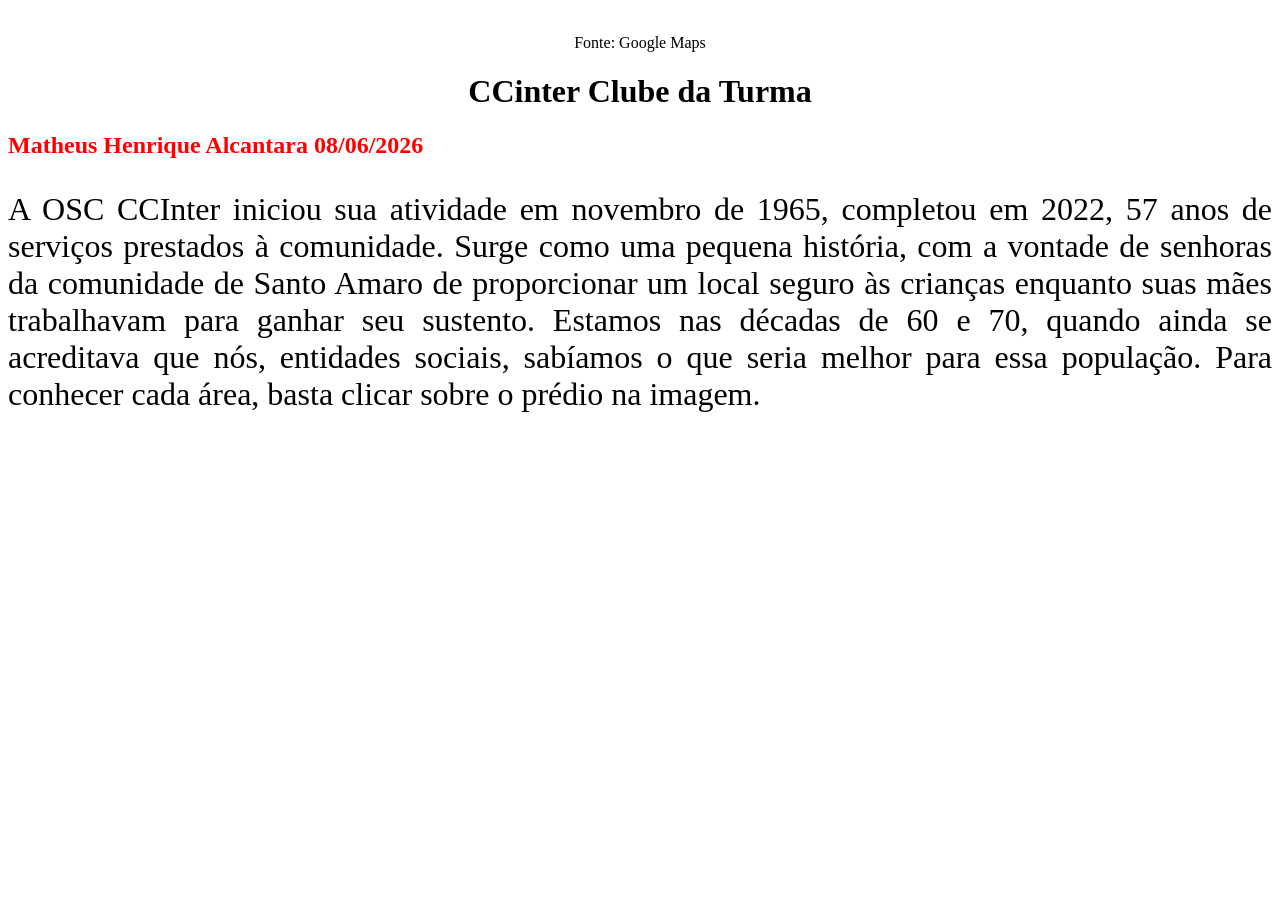
==== index.html @ 9f14c8a4 "Atividade 7 (mapa)" ====
<!DOCTYPE html>
<html lang="pt-BR">
<head>
    <meta charset="UTF-8">
    <meta name="viewport" content="width=device-width, initial-scale=1.0">
    <link rel="stylesheet" href="index.css">
    <title>Atividade: Mapa Interativo de 4 Regiões</title>
    <body>
        <figure><img src="ccinter.png" alt="" usemap="#clube"><figcaption>Fonte: Google Maps</figcaption></figure>
        <map name="clube">
            <area shape="poly" coords="52,268,44,225,224,141,383,67,387,166,389,257,215,260," href="arte.html" alt="">
            <area shape="rect" coords="398,62,441,252" href="prof.html" alt="">
            <area shape="circle" coords="497,100,50" href="cei.html" alt="">
        </map>
        <h1>CCinter Clube da Turma</h1>
        <h2>Matheus Henrique Alcantara 08/06/2026</h2>
        <p>A OSC CCInter iniciou sua atividade em novembro de 1965, completou em 2022, 57 anos
de serviços prestados à comunidade. Surge como uma pequena história, com a vontade
de senhoras da comunidade de Santo Amaro de proporcionar um local seguro às
crianças enquanto suas mães trabalhavam para ganhar seu sustento. Estamos nas
décadas de 60 e 70, quando ainda se acreditava que nós, entidades sociais, sabíamos o
que seria melhor para essa população. Para conhecer cada área, basta clicar sobre o
prédio na imagem.</p>


       
        
        

        

</body>
</html>
---- index.css ----
body{
    text-align: center;
}

h2{
    color: red;
    text-align: justify;
}

p{
    text-align: justify;
    font-size: 2rem;
}

figure{

}

button{
    color: blue;
    border: none;
    cursor: pointer;
}
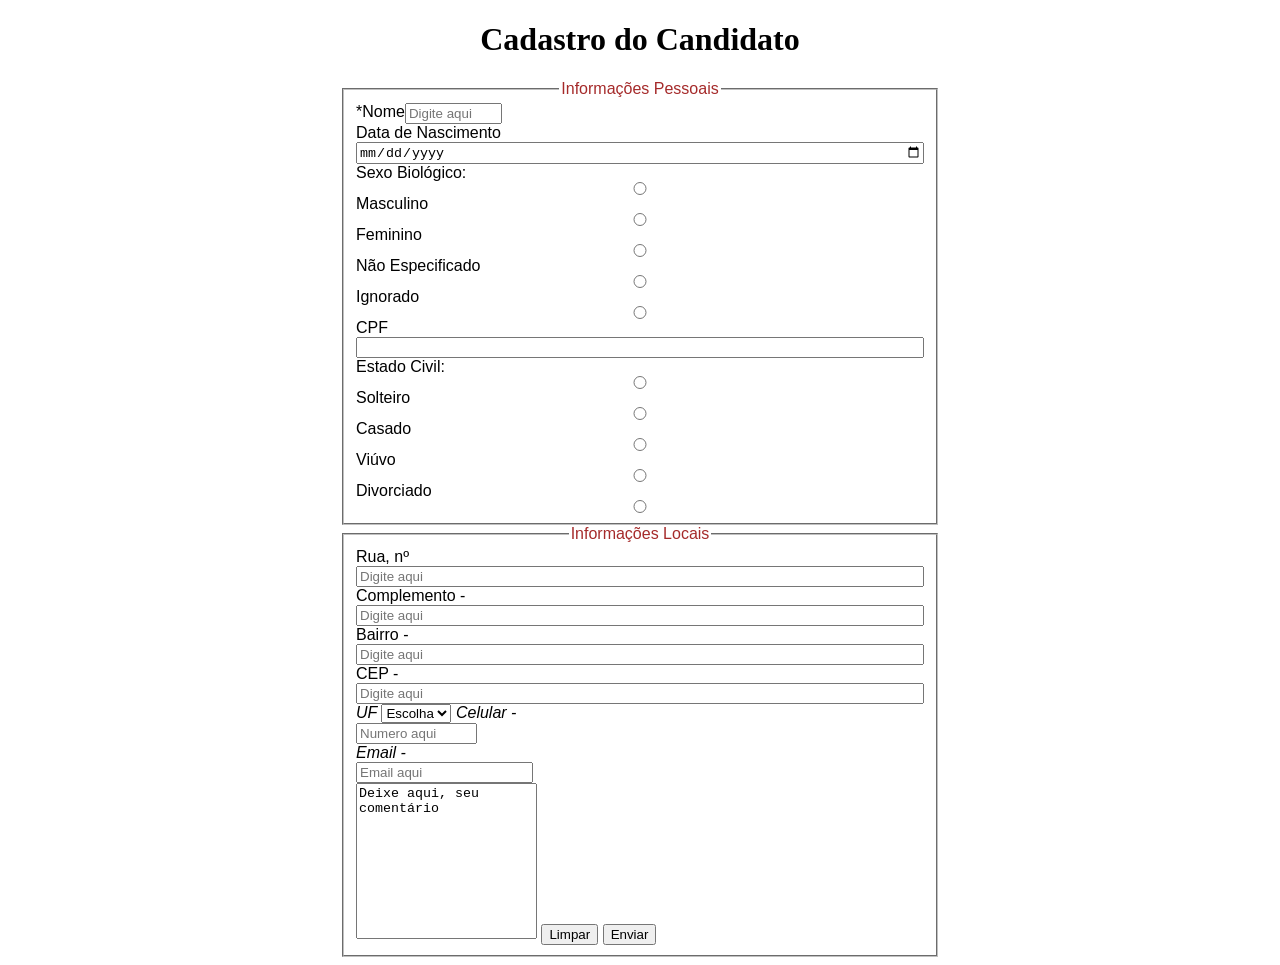
==== commit 684cca46: "Formulário" ====
--- a/index.html
+++ b/index.html
@@ -1,33 +1,96 @@
 <!DOCTYPE html>
-<html lang="pt-BR">
+<html lang="pt-br">
 <head>
     <meta charset="UTF-8">
     <meta name="viewport" content="width=device-width, initial-scale=1.0">
-    <link rel="stylesheet" href="index.css">
-    <title>Atividade: Mapa Interativo de 4 Regiões</title>
-    <body>
-        <figure><img src="ccinter.png" alt="" usemap="#clube"><figcaption>Fonte: Google Maps</figcaption></figure>
-        <map name="clube">
-            <area shape="poly" coords="52,268,44,225,224,141,383,67,387,166,389,257,215,260," href="arte.html" alt="">
-            <area shape="rect" coords="398,62,441,252" href="prof.html" alt="">
-            <area shape="circle" coords="497,100,50" href="cei.html" alt="">
-        </map>
-        <h1>CCinter Clube da Turma</h1>
-        <h2>Matheus Henrique Alcantara 08/06/2026</h2>
-        <p>A OSC CCInter iniciou sua atividade em novembro de 1965, completou em 2022, 57 anos
-de serviços prestados à comunidade. Surge como uma pequena história, com a vontade
-de senhoras da comunidade de Santo Amaro de proporcionar um local seguro às
-crianças enquanto suas mães trabalhavam para ganhar seu sustento. Estamos nas
-décadas de 60 e 70, quando ainda se acreditava que nós, entidades sociais, sabíamos o
-que seria melhor para essa população. Para conhecer cada área, basta clicar sobre o
-prédio na imagem.</p>
+    <link rel="stylesheet" href="form1.css">
+    <title>Index Treino</title>
+</head>
+<body>
+    <div>
+    <h1>Cadastro do Candidato</h1>
+    <form action="https://formspree.io/f/mvzlrnqg"method="post">
+       <fieldset>
+        <legend>Informações Pessoais</legend>
+        <label for="Nome">*Nome
+            <input type="text" name="nome" value="" size="10"
+            maxlength="7" placeholder="Digite aqui" required>
+            </label>
+
+            Data de Nascimento<input type="date">
+           Sexo Biológico: <input type="radio" name="sexo">Masculino <input type="radio" name="sexo"> Feminino <input type="radio" name="sexo"> Não Especificado <input type="radio" name="sexo"> Ignorado <input type="radio" name="sexo">
+           CPF <input type="text">
+           Estado Civil: <input type="radio" name="sexo">Solteiro <input type="radio" name="estadocivil"> Casado <input type="radio" name="estadocivil"> Viúvo <input type="radio" name="estadocivil"> Divorciado <input type="radio" name="estadocivil">
+        </fieldset> 
+
+        <fieldset>
+            <legend>Informações Locais</legend>
+        Rua, nº <input type="text" name="Rua" value="" size="21" maxlength="21" placeholder="Digite aqui" required>
+        Complemento - <input type="text" name="Complemento" size="7" maxlength="7" placeholder="Digite aqui" required>
+        Bairro - <input type="text" name="Bairro" size="12" maxlength="12" placeholder="Digite aqui" required>
+        CEP - <input type="text" name="CEP" size="9" maxlength="9" placeholder="Digite aqui" required>
+        <i for="UF">UF
+            <select name="Selecione" id="size=1">
+                <option>Escolha</option>
+                <option>AC</option>
+                <option>AL</option>
+                <option>AM</option>
+                <option>AP</option>
+                <option>BA</option>
+                <option>CE</option>
+                <option>DF</option>
+                <option>ES</option>
+                <option>GO</option>
+                <option>MA</option>
+                <option>MG</option>
+                <option>MS</option>
+                <option>MT</option>
+                <option>PA</option>
+                <option>PB</option>
+                <option>PE</option>
+                <option>PI</option>
+                <option>PR</option>
+                <option>RJ</option>
+                <option>RN</option>
+                <option>RO</option>
+                <option>RR</option>
+                <option>RS</option>
+                <option>SC</option>
+                <option>SE</option>
+                <option>SP</option>
+                <option>TO</option>
+                </select>
+
+                 Celular - <input type="text" name="phone" size="13" maxlength="13" placeholder="Numero aqui" required>
+                 Email - <input type="text" name="email" size="20" maxlength="20" placeholder="Email aqui">
+                  <textarea name="" id="" cols="20" rows="10" style="resize: none;">Deixe aqui, seu comentário</textarea>
+
+                  <button type="reset">Limpar</button>
+                  <button type="submit">Enviar</button>
+
+                 
 
 
-       
-        
-        
+
+            
+
+      
+
+
+
+
+
+
+
+
+
 
         
 
+     
+</div>
+    </form>
+
+    
 </body>
 </html>
--- a/form1.css
+++ b/form1.css
@@ -0,0 +1,52 @@
+fieldset{
+    display: grid;
+    flex-direction: column;
+
+    
+}
+
+label{
+    display: flex;
+    flex-direction: row;
+}
+
+
+input{
+    display: flex;
+    margin: 0%;
+    flex-direction: column;
+      
+}
+
+
+h1{
+    text-align: center;
+}
+
+legend{
+    text-align: center;
+    color: brown;
+}
+
+form{
+    width: 600px;
+    font-family: sans-serif;
+    margin: 0% auto;
+}
+
+.radio-group{
+    display: flex;
+    align-items: center;
+    cursor: pointer;
+}
+
+.campo-curto{
+    max-width: 150px;
+}
+
+button{
+    align-items: center;
+   
+
+}
+
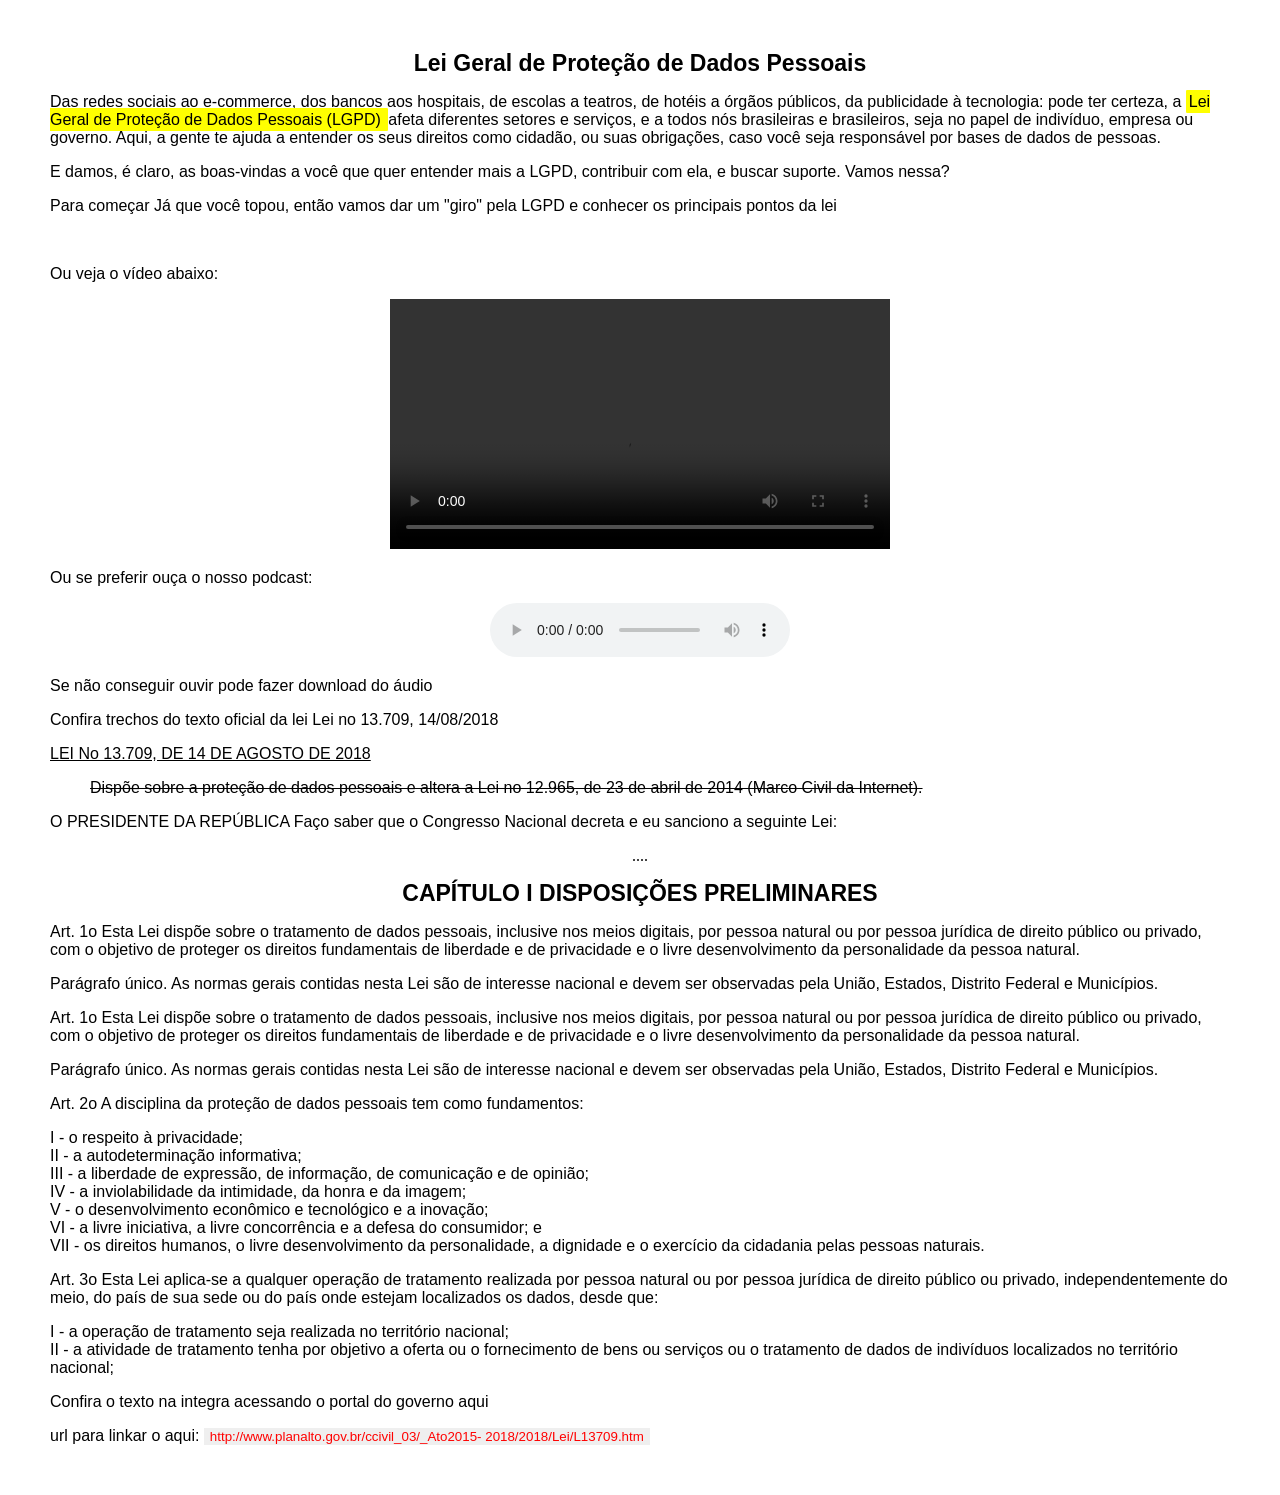
==== commit 7ce3dbd6: "LGPD" ====
--- a/index.html
+++ b/index.html
@@ -3,93 +3,108 @@
 <head>
     <meta charset="UTF-8">
     <meta name="viewport" content="width=device-width, initial-scale=1.0">
-    <link rel="stylesheet" href="form1.css">
-    <title>Index Treino</title>
+    <link rel="stylesheet" href="lgpd.css">
+    <title>LGPD</title>
 </head>
 <body>
-    <div>
-    <h1>Cadastro do Candidato</h1>
-    <form action="https://formspree.io/f/mvzlrnqg"method="post">
-       <fieldset>
-        <legend>Informações Pessoais</legend>
-        <label for="Nome">*Nome
-            <input type="text" name="nome" value="" size="10"
-            maxlength="7" placeholder="Digite aqui" required>
-            </label>
+<h1>Lei Geral de Proteção de Dados Pessoais</h1>
+<p>Das redes sociais ao e-commerce, dos bancos aos hospitais, de escolas a teatros, de
+hotéis a órgãos públicos, da publicidade à tecnologia: pode ter certeza, a <span>Lei Geral de
+Proteção de Dados Pessoais (LGPD) </span> afeta diferentes setores e serviços, e a todos nós
+brasileiras e brasileiros, seja no papel de indivíduo, empresa ou governo. Aqui, a gente
+te ajuda a entender os seus direitos como cidadão, ou suas obrigações, caso você seja
+responsável por bases de dados de pessoas.</p>
 
-            Data de Nascimento<input type="date">
-           Sexo Biológico: <input type="radio" name="sexo">Masculino <input type="radio" name="sexo"> Feminino <input type="radio" name="sexo"> Não Especificado <input type="radio" name="sexo"> Ignorado <input type="radio" name="sexo">
-           CPF <input type="text">
-           Estado Civil: <input type="radio" name="sexo">Solteiro <input type="radio" name="estadocivil"> Casado <input type="radio" name="estadocivil"> Viúvo <input type="radio" name="estadocivil"> Divorciado <input type="radio" name="estadocivil">
-        </fieldset> 
+<p>E damos, é claro, as boas-vindas a você que quer entender mais a LGPD, contribuir com
+ela, e buscar suporte. Vamos nessa?</p>
 
-        <fieldset>
-            <legend>Informações Locais</legend>
-        Rua, nº <input type="text" name="Rua" value="" size="21" maxlength="21" placeholder="Digite aqui" required>
-        Complemento - <input type="text" name="Complemento" size="7" maxlength="7" placeholder="Digite aqui" required>
-        Bairro - <input type="text" name="Bairro" size="12" maxlength="12" placeholder="Digite aqui" required>
-        CEP - <input type="text" name="CEP" size="9" maxlength="9" placeholder="Digite aqui" required>
-        <i for="UF">UF
-            <select name="Selecione" id="size=1">
-                <option>Escolha</option>
-                <option>AC</option>
-                <option>AL</option>
-                <option>AM</option>
-                <option>AP</option>
-                <option>BA</option>
-                <option>CE</option>
-                <option>DF</option>
-                <option>ES</option>
-                <option>GO</option>
-                <option>MA</option>
-                <option>MG</option>
-                <option>MS</option>
-                <option>MT</option>
-                <option>PA</option>
-                <option>PB</option>
-                <option>PE</option>
-                <option>PI</option>
-                <option>PR</option>
-                <option>RJ</option>
-                <option>RN</option>
-                <option>RO</option>
-                <option>RR</option>
-                <option>RS</option>
-                <option>SC</option>
-                <option>SE</option>
-                <option>SP</option>
-                <option>TO</option>
-                </select>
+<p>Para começar
+Já que você topou, então vamos dar um "giro" pela LGPD e conhecer os principais
+pontos da lei</p>
 
-                 Celular - <input type="text" name="phone" size="13" maxlength="13" placeholder="Numero aqui" required>
-                 Email - <input type="text" name="email" size="20" maxlength="20" placeholder="Email aqui">
-                  <textarea name="" id="" cols="20" rows="10" style="resize: none;">Deixe aqui, seu comentário</textarea>
+<img src="mandala-lgpd3.jpg" alt="">
 
-                  <button type="reset">Limpar</button>
-                  <button type="submit">Enviar</button>
+<p class="ir para esquerda">Ou veja o vídeo abaixo:</p>
+<video controls autoplay>
+    <source src="VID-LGPD.mp4" type="video/mp4">
+</video>
 
-                 
+<p class="ir a esquerda">Ou se preferir ouça o nosso podcast:</p>
+<audio controls>
+ <source src="audio_lgpd.ogg" type="audio/ogg">
+</audio>
+
+<p>Se não conseguir ouvir pode fazer download do áudio</p>
 
 
-
-            
-
-      
+<p>Confira trechos do texto oficial da lei Lei no 13.709, 14/08/2018</p>
 
 
+<div><p>LEI No 13.709, DE 14 DE AGOSTO DE 2018</p>
+</div>
 
+<figure>
+<p>Dispõe sobre a proteção de dados pessoais e altera a Lei no 12.965, de 23 de abril de
+2014 (Marco Civil da Internet).</p>
+</figure>
 
+<p>O PRESIDENTE DA REPÚBLICA Faço saber que o Congresso Nacional decreta e eu
+sanciono a seguinte Lei:</p>
+....
 
+<h1>
+    CAPÍTULO I
 
+DISPOSIÇÕES PRELIMINARES
+</h1>
 
+<p>Art. 1o Esta Lei dispõe sobre o tratamento de dados pessoais, inclusive nos meios
+digitais, por pessoa natural ou por pessoa jurídica de direito público ou privado, com o
+objetivo de proteger os direitos fundamentais de liberdade e de privacidade e o livre
+desenvolvimento da personalidade da pessoa natural.</p>
 
+<p>Parágrafo único. As normas gerais contidas nesta Lei são de interesse nacional e devem
+ser observadas pela União, Estados, Distrito Federal e Municípios.</p>
 
+<p>Art. 1o Esta Lei dispõe sobre o tratamento de dados pessoais, inclusive nos meios
+digitais, por pessoa natural ou por pessoa jurídica de direito público ou privado, com o
+objetivo de proteger os direitos fundamentais de liberdade e de privacidade e o livre
+desenvolvimento da personalidade da pessoa natural.</p>
 
-        
+<p>Parágrafo único. As normas gerais contidas nesta Lei são de interesse nacional e devem
+ser observadas pela União, Estados, Distrito Federal e Municípios.</p>
 
-     
-</div>
-    </form>
+<p>Art. 2o A disciplina da proteção de dados pessoais tem como fundamentos:</p>
+
+<li>I - o respeito à privacidade;</li>
+
+<li>II - a autodeterminação informativa;</li>
+
+<li>III - a liberdade de expressão, de informação, de comunicação e de opinião;</li>
+
+<li>IV - a inviolabilidade da intimidade, da honra e da imagem;</li>
+
+<li>V - o desenvolvimento econômico e tecnológico e a inovação;</li>
+
+<li>VI - a livre iniciativa, a livre concorrência e a defesa do consumidor; e</li>
+
+<li>VII - os direitos humanos, o livre desenvolvimento da personalidade, a dignidade e o
+exercício da cidadania pelas pessoas naturais.</li>
+
+<p>Art. 3o Esta Lei aplica-se a qualquer operação de tratamento realizada por pessoa natural
+ou por pessoa jurídica de direito público ou privado, independentemente do meio, do país
+de sua sede ou do país onde estejam localizados os dados, desde que:</p>
+
+<li>I - a operação de tratamento seja realizada no território nacional;</li>
+
+<li>II - a atividade de tratamento tenha por objetivo a oferta ou o fornecimento de bens ou
+serviços ou o tratamento de dados de indivíduos localizados no território nacional;</li>
+
+<p>Confira o texto na integra acessando o portal do governo aqui
+</p>
+
+<p>url para linkar o aqui: <button> http://www.planalto.gov.br/ccivil_03/_Ato2015-
+2018/2018/Lei/L13709.htm </button></p>
 
     
 </body>
--- a/lgpd.css
+++ b/lgpd.css
@@ -0,0 +1,57 @@
+body{
+    text-align: center;
+    margin: 50px;
+}
+h1{
+    font-family: Arial, Helvetica, sans-serif;
+    text-align: center;
+    font-size: 23px; 
+}
+p{
+    font-family: Arial, Helvetica, sans-serif;
+    text-align: left;
+    font-size: 16px;  
+}
+img{
+    width: 460px;
+    text-align: center;  
+}
+
+div{
+    text-decoration: underline;
+}
+
+figure{
+    text-decoration: line-through;
+}
+
+video{
+    width: 500px;
+    
+
+}
+
+span{
+    background-color: yellow;
+    border: yellow;
+    border-color: yellow;
+    border-style: solid;
+    border-radius: 2px;
+}
+
+li{
+    list-style-type: none;
+    font-family: Arial, Helvetica, sans-serif;
+    text-align: left;
+}
+
+
+
+button{
+    color: red;
+    border: none;
+    cursor:pointer
+}
+
+
+
